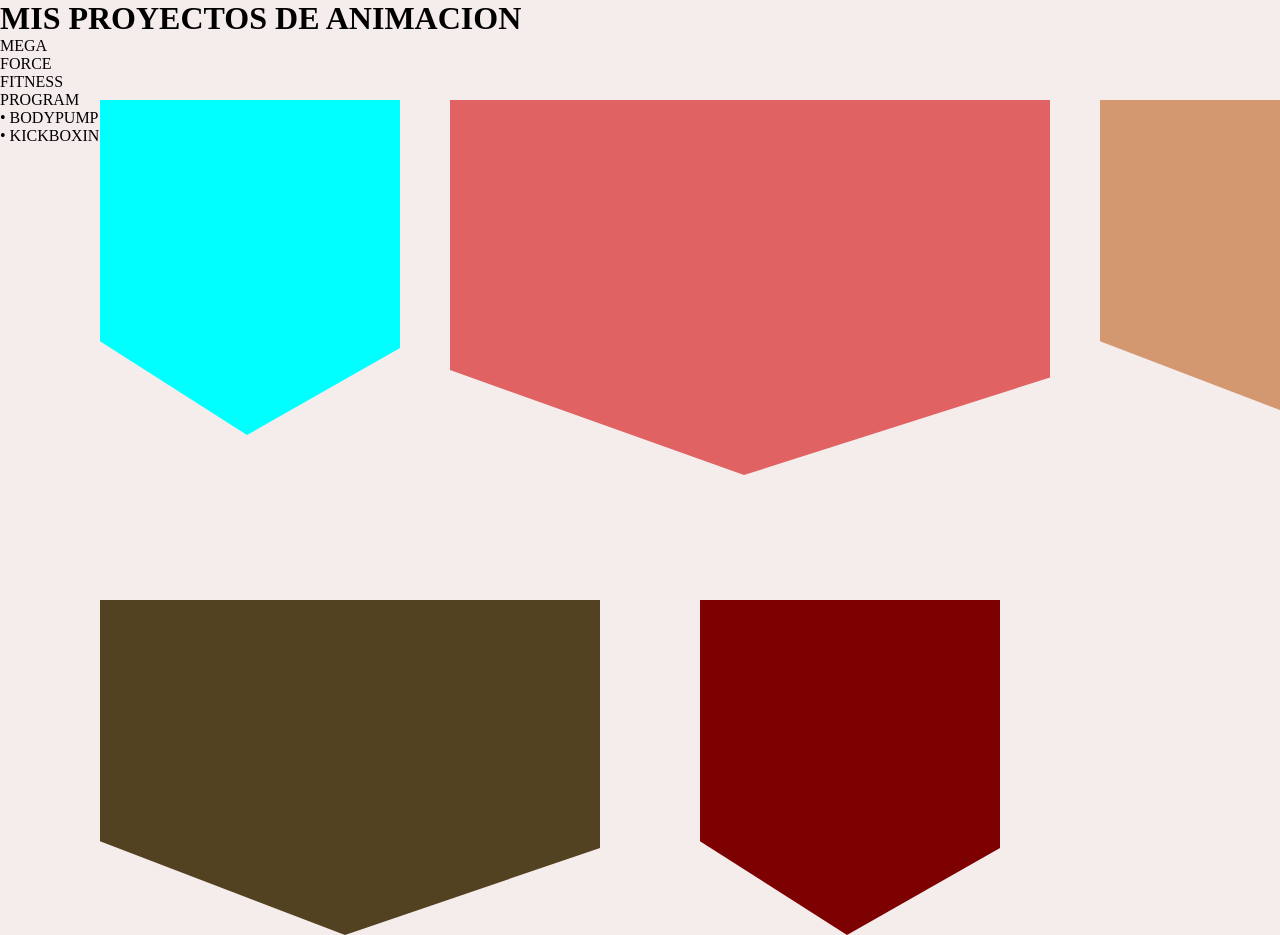
==== index.html @ 51bbc737 "Add files via upload" ====
<!DOCTYPE html>
<html lang="es">
<head>
    <meta charset="UTF-8">
    <meta name="viewport" content="width=device-width, initial-scale=1.0">
    <title>PARALLAX GYM</title>
    <link rel="stylesheet" href="estilo.css">
</head>

<body>

   <h1>MIS PROYECTOS DE ANIMACION</h1>
    <div class="contenedor">
        <div class="franja1" ></div>
        <a class="cuadrito" href="S1 AJEDREZ/index.html"></a>
        <div class="franja2" src="" alt=""></div>
        <a class="cuadrito2" href="DRA LISA SU/index.html"></a>
        <a class="cuadrito3" href="SAM ALTAMAN WEB/Index.html"></a>
        <div class= "franja3"></div>
        <a class="cuadrito4" href="SECCION 3/index.html"></a>
        <a class="cuadrito5" href="PRACTICA - S3/index.html"></a>
        <div class= "franja4"></div>
        <a class="cuadrito6" href="PERU/index3.html"></a>
        <a class="cuadrito7" href="PROGRMACION/index.html"></a>
        <div class= "franja5"></div>
        <a class="cuadrito8" href="GYM/index.html"></a>
        <a class="cuadrito9" href="PAISAJE/index2.html"></a>
        <div class= "franja6"></div>
        <a class="cuadrito10" href="CLIPPATH/index.html"></a>
        <div class="texto1">MEGA </div>  
        <div class="texto2">FORCE </div>   
        <div class="texto3">FITNESS </div>  
        <div class="texto4">PROGRAM </div> 
        <div class="texto5">• BODYPUMP • PILATES • </div> 
        <div class="texto6">• KICKBOXING • TAI CHI</div> 
       

    </div>

</body>
</html>
---- estilo.css ----
*{
    margin: 0;
    padding: 0;
}
body{
    background-color: rgb(245, 236, 236);

}
.texto{
    position: absolute;
    top: 3px;
    left: 550px;
    font-size: 25px;
    font-family: Arial, sans-serif;
    font-weight: 900;
    color: rgb(255, 255, 255);
    line-height: 1;
   
}

.franja1{
    width: 300px;
    height: 335px;
    left: 100px;
    background-color: aqua;
    background-size: cover;
    background-position: -180px 590px;
    position: absolute;
    top: 100px;
    clip-path: polygon(0 0, 100% 0%, 100% 74%, 49% 100%, 0 72%);
    z-index: 2;
    animation: cielo 15s 1 forwards;
}
.cuadrito{
    width: 250px;
    height: 210px;
    background-image: url("img/ajedrez.png");
    background-size: cover;
    object-fit: contain;
    position: absolute;
    z-index: 5;
    top: 120px;
    left: 120px;
}

.franja2{
    width: 600px;
    height: 375px;
    left: 450px;
    background-color: rgb(224, 98, 98);
    background-size: cover;
    background-position: -180px 590px;
    position: absolute;
    top: 100px;
    clip-path: polygon(0 0, 100% 0%, 100% 74%, 49% 100%, 0 72%);
    z-index: 2;
    animation: cielo 15s 1 forwards;
}
.cuadrito2{
    width: 200px;
    height: 210px;
    background-image: url("img/doc.png");
    background-size: cover;
    object-fit: contain;
    position: absolute;
    z-index: 5;
    top: 110px;
    left: 530px;
}
.cuadrito3{
    width: 400px;
    height: 300px;
    background-image: url("img/info.png");
    background-size: cover;
    object-fit: contain;
    position: absolute;
    z-index: 5;
    top: 90px;
    left: 680px;
}
.franja3{
    width: 500px;
    height: 335px;
    left: 1100px;
    background-color: rgb(212, 152, 112);
    background-size: cover;
    background-position: -180px 590px;
    position: absolute;
    top: 100px;
    clip-path: polygon(0 0, 100% 0%, 100% 74%, 49% 100%, 0 72%);
    z-index: 2;
    animation: cielo 15s 1 forwards;
}
.cuadrito4{
    width: 220px;
    height: 210px;
    background-image: url("img/ABEJA.png");
    background-size: cover;
    object-fit: contain;
    position: absolute;
    z-index: 5;
    top: 110px;
    left: 1100px;
}
.cuadrito5{
    width: 250px;
    height: 250px;
    background-image: url("img/COHETE.png");
    background-size: cover;
    object-fit: contain;
    position: absolute;
    z-index: 5;
    top: 100px;
    left: 1330px;
}
.franja4{
    width: 500px;
    height: 335px;
    left: 1650px;
    background-color: rgb(229, 137, 238);
    background-size: cover;
    background-position: -180px 590px;
    position: absolute;
    top: 100px;
    clip-path: polygon(0 0, 100% 0%, 100% 74%, 49% 100%, 0 72%);
    z-index: 2;
    animation: cielo 15s 1 forwards;
}
.cuadrito6{
    width: 220px;
    height: 210px;
    background-image: url("img/peru.png");
    background-size: cover;
    object-fit: contain;
    position: absolute;
    z-index: 5;
    top: 110px;
    left: 1670px;
}
.cuadrito7{
    width: 250px;
    height: 250px;
    background-image: url("img/progra.png");
    background-size: cover;
    object-fit: contain;
    position: absolute;
    z-index: 5;
    top: 106px;
    left: 1899px;
}
.franja6{
    width: 300px;
    height: 335px;
    left: 700px;
    background-color: rgb(126, 1, 1);
    background-size: cover;
    background-position: -180px 590px;
    position: absolute;
    top: 600px;
    clip-path: polygon(0 0, 100% 0%, 100% 74%, 49% 100%, 0 72%);
    z-index: 2;
    animation: cielo 15s 1 forwards;
}
.cuadrito10{
    width: 280px;
    height: 230px;
    background-image: url("img/payaso.png");
    background-size: cover;
    object-fit: contain;
    position: absolute;
    z-index: 5;
    top: 600px;
    left: 715px;
}
.franja5{
    width: 500px;
    height: 335px;
    left: 100px;
    background-color: rgb(83, 66, 33);
    background-size: cover;
    background-position: -180px 590px;
    position: absolute;
    top: 600px;
    clip-path: polygon(0 0, 100% 0%, 100% 74%, 49% 100%, 0 72%);
    z-index: 2;
    animation: cielo 15s 1 forwards;
}
.cuadrito8{
    width: 200px;
    height: 200px;
    background-image: url("img/gym.png");
    background-size: cover;
    object-fit: contain;
    position: absolute;
    z-index: 5;
    top: 640px;
    left: 120px;
}
.cuadrito9{
    width: 250px;
    height: 250px;
    background-image: url("img/paisaje.png");
    background-size: cover;
    object-fit: contain;
    position: absolute;
    z-index: 5;
    top: 590px;
    left: 330px;
}
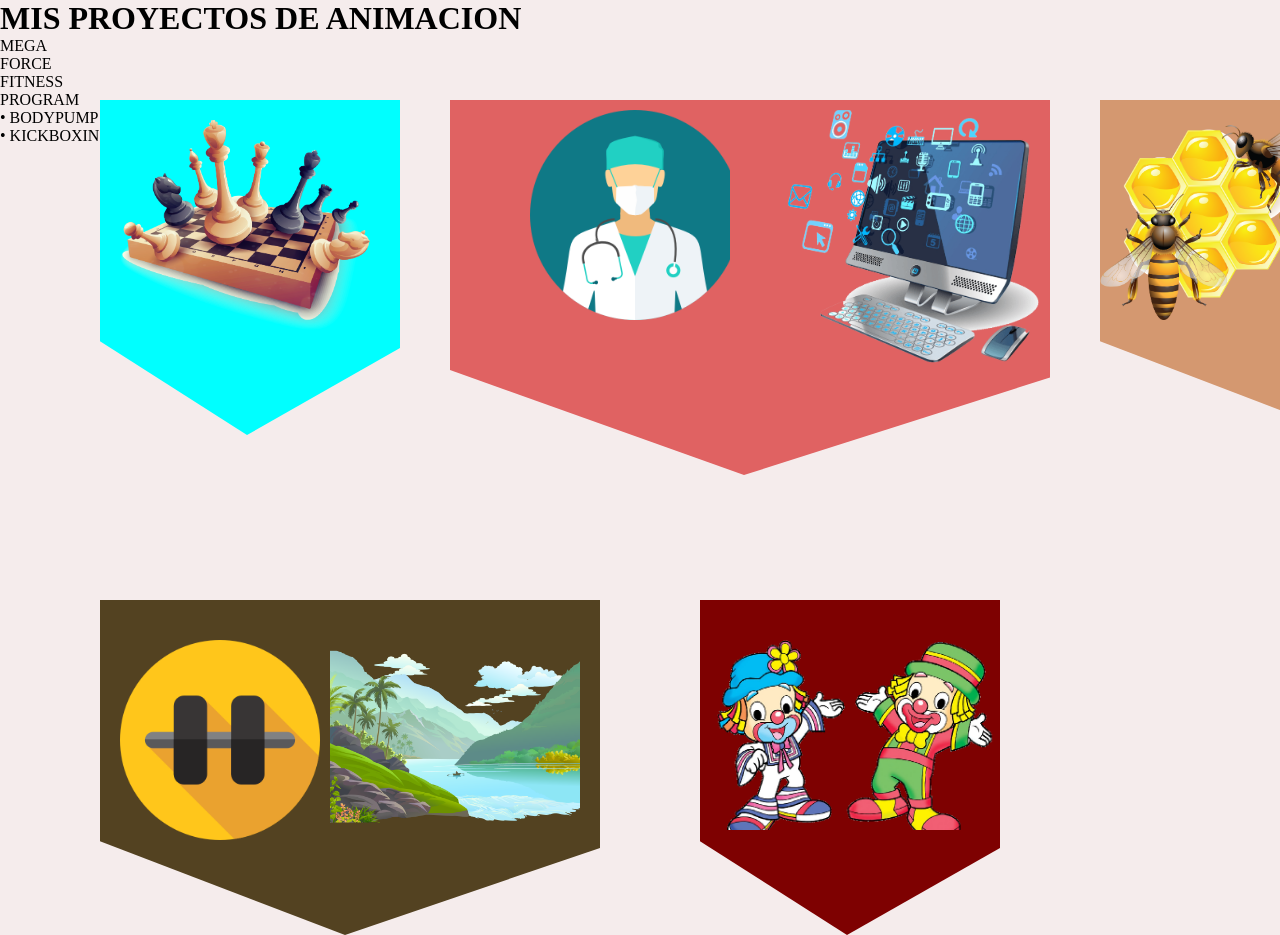
==== commit b85c4381: "Add files via upload" ====
--- a/index.html
+++ b/index.html
@@ -3,7 +3,7 @@
 <head>
     <meta charset="UTF-8">
     <meta name="viewport" content="width=device-width, initial-scale=1.0">
-    <title>PARALLAX GYM</title>
+    <title>proyec</title>
     <link rel="stylesheet" href="estilo.css">
 </head>
 
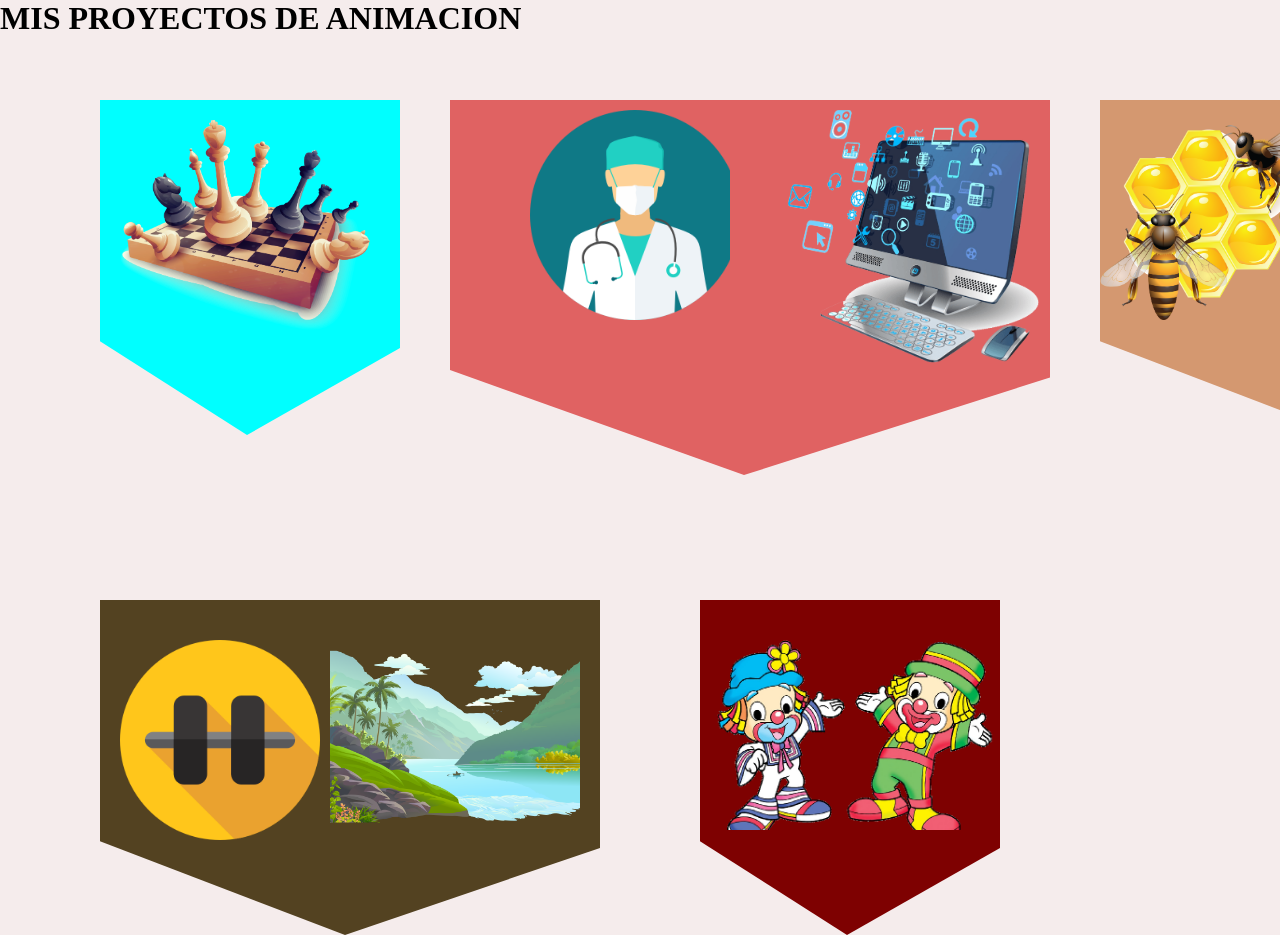
==== commit 79ebc7c2: "Add files via upload" ====
--- a/index.html
+++ b/index.html
@@ -27,12 +27,7 @@
         <a class="cuadrito9" href="PAISAJE/index2.html"></a>
         <div class= "franja6"></div>
         <a class="cuadrito10" href="CLIPPATH/index.html"></a>
-        <div class="texto1">MEGA </div>  
-        <div class="texto2">FORCE </div>   
-        <div class="texto3">FITNESS </div>  
-        <div class="texto4">PROGRAM </div> 
-        <div class="texto5">• BODYPUMP • PILATES • </div> 
-        <div class="texto6">• KICKBOXING • TAI CHI</div> 
+        
        
 
     </div>
